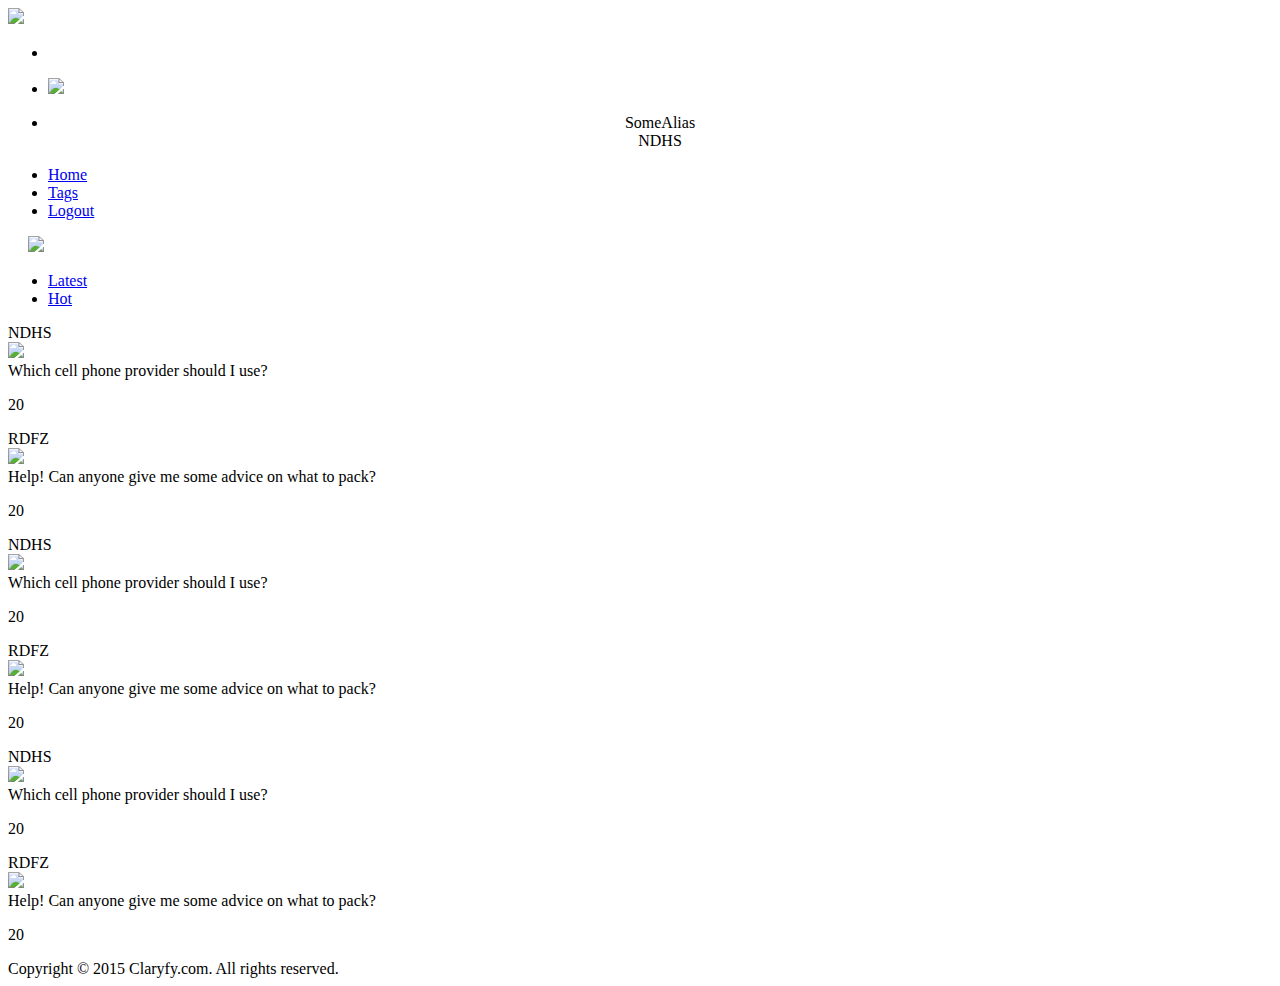
==== index.html @ e472d4be "Add fastclick to login page" ====
<!DOCTYPE html>
<html lang="en">
<head>
  <meta http-equiv="Content-Type" content="text/html; charset=UTF-8"/>
  <meta name="viewport" content="width=device-width, initial-scale=1, maximum-scale=1.0, user-scalable=no"/>
  <title>Claryfy</title>

  <!-- CSS  -->
  <link href="css/materialize.min.css" type="text/css" rel="stylesheet" media="screen,projection"/>
  <link href="css/style.css" type="text/css" rel="stylesheet" media="screen,projection"/>
</head>
<body>
  <nav class="grey">
    <div class="nav-wrapper ">
    <div id="mainSearch">
      <a href="#" class="brand-logo center"><img class="banner" src="img/banner.png"/></a>
      <ul class="right">
        <li><a href="javascript:void(0);" onclick="useSearch();" class="waves-effect waves-light"><i class="mdi-action-search"></i></a></li>
      </ul>

      
      <ul id="nav-mobile" class="side-nav" style="">
        <li class="logo"><a class="logo-container" href="profile.html" class="brand-logo"><img src="img/5.png" class="mdi-action-assessment avatar-nav circle green" ></img></a></li>
  		<li class="alias"><p style="text-align: center;">SomeAlias<br><span class="badge aliasbadge" style="left: 40%;">NDHS</span><br></p>
      </li>
      	<li class="bold"><a href="/" class="li-action waves-effect waves-teal">Home</a></li>
        <li class="bold"><a href="tags.html" class="li-action waves-effect waves-teal">Tags</a></li>
        <li class="bold"><a href="landing.html" class="li-action waves-effect waves-teal">Logout</a></li>
      </ul>
      <a href="#" data-activates="nav-mobile" class="button-collapse" style="margin-left: 20px;"><img src="img/5.png" class="mdi-action-assessment avatar-bar circle green" ></img></a></a>
      </div>
      <form id="subSearch" style="display: none">
        <div class="input-field">
          <input id="search" type="text" placeholder="Search..." required>
          <label style="width: 30px;" for="search" onclick="disableSearch()" class="waves-effect waves-light"><i class="mdi-navigation-arrow-back"></i></label>
        </div>
      </form>
    </div>
  </nav>
  <div class="fixed-action-btn " style="bottom: 25px; right: 24px;">
    <a class="btn-floating btn-large orange waves-effect waves-circle waves-light ">
      <i class="large mdi-editor-mode-edit "></i>
    </a>
  </div>
  <div class="">

    <div class="section">
    	<div class="row">
    <div class="col s12">
      <ul class="tabs z-depth-1">
        <li class="tab col s3"><a class="active" href="#test1">Latest</a></li>
        <li class="tab col s3"><a href="#test2">Hot</a></li>
      </ul>
    </div>
    <div id="test1" class="col s12">
      <div class="row">
        <div class="card-panel post-panel">
          <span class="badge schoolbadge">NDHS</span>
          <div class="row">
            <div>
              <img class="circle avatar" src="img/1.png"/></span>
            </div>
            <div class="col post-title">
              <span class="title">
                Which cell phone provider should I use?
              </span>
            </div>
            <div class="col s1">
              <i class="mdi-communication-comment reply-icon"></i>
              <p class="replies">20</p>
          </div>
        </div>
      </div>
      <div class="row">
        <div class="card-panel post-panel">
          <span class="badge schoolbadge">RDFZ</span>
          <div class="row">
            <div>
              <img class="circle avatar" src="img/2.png"/></span>
            </div>
            <div class="col post-title">
              <span class="title">
                Help! Can anyone give me some advice on what to pack?
              </span>
            </div>
            <div class="col s1">
              <i class="mdi-communication-comment reply-icon"></i>
              <p class="replies">20</p>
            </div>
          </div>
        </div>
      <div class="row">
        <div class="card-panel post-panel">
          <span class="badge schoolbadge">NDHS</span>
          <div class="row">
            <div>
              <img class="circle avatar" src="img/3.png"/></span>
            </div>
            <div class="col post-title">
              <span class="title">
                Which cell phone provider should I use?
              </span>
            </div>
            <div class="col s1">
              <i class="mdi-communication-comment reply-icon"></i>
              <p class="replies">20</p>
          </div>
        </div>
      </div>
      <div class="row">
        <div class="card-panel post-panel">
          <span class="badge schoolbadge">RDFZ</span>
          <div class="row">
            <div>
              <img class="circle avatar" src="img/4.png"/></span>
            </div>
            <div class="col post-title">
              <span class="title">
                Help! Can anyone give me some advice on what to pack?
              </span>
            </div>
            <div class="col s1">
              <i class="mdi-communication-comment reply-icon"></i>
              <p class="replies">20</p>
            </div>
          </div>
        </div>
      <div class="row">
        <div class="card-panel post-panel">
          <span class="badge schoolbadge">NDHS</span>
          <div class="row">
            <div>
              <img class="circle avatar" src="img/5.png"/></span>
            </div>
            <div class="col post-title">
              <span class="title">
                Which cell phone provider should I use?
              </span>
            </div>
            <div class="col s1">
              <i class="mdi-communication-comment reply-icon"></i>
              <p class="replies">20</p>
          </div>
        </div>
      </div>
      <div class="row">
        <div class="card-panel post-panel">
          <span class="badge schoolbadge">RDFZ</span>
          <div class="row">
            <div>
              <img class="circle avatar" src="img/6.png"/></span>
            </div>
            <div class="col post-title">
              <span class="title">
                Help! Can anyone give me some advice on what to pack?
              </span>
            </div>
            <div class="col s1">
              <i class="mdi-communication-comment reply-icon"></i>
              <p class="replies">20</p>
            </div>
          </div>
        </div>
      </div>


    </div>
  </div>
  </div>
  </div>
</div>
</div>
</div>
</div>

  <footer class="page-footer grey lighten-1">
    <div class="footer-copyright">
      <div class="container">
      Copyright © 2015 Claryfy.com. All rights reserved.
      </div>
    </div>
  </footer>


  <!--  Scripts-->
  <script src="https://code.jquery.com/jquery-2.1.1.min.js"></script>
  <script src="js/materialize.js"></script>
  <script src="js/fastclick.js"></script>
  <script src="js/init.js"></script>

  </body>
</html>
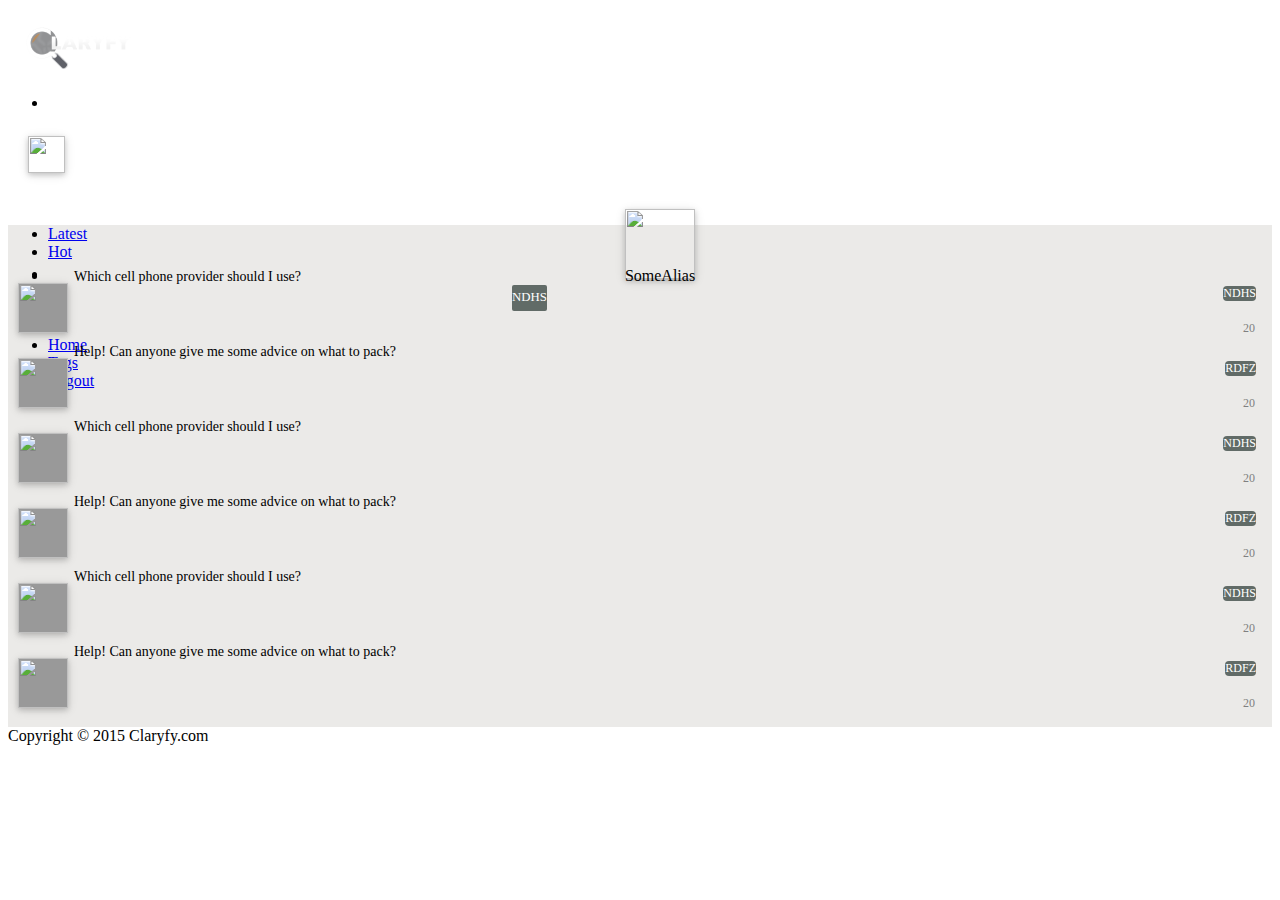
==== commit 0324da48: "Add profile page" ====
--- a/index.html
+++ b/index.html
@@ -4,49 +4,52 @@
 <head>
   <meta http-equiv="Content-Type" content="text/html; charset=UTF-8"/>
   <meta name="viewport" content="width=device-width, initial-scale=1, maximum-scale=1.0, user-scalable=no"/>
+  <link rel="apple-touch-icon" href="/img/touch-icon.png">
   <title>Claryfy</title>
 
   <!-- CSS  -->
   <link href="css/materialize.min.css" type="text/css" rel="stylesheet" media="screen,projection"/>
+  <link href="css/normalize.css" type="text/css" rel="stylesheet" media="screen,projection"/>
   <link href="css/style.css" type="text/css" rel="stylesheet" media="screen,projection"/>
 </head>
 <body>
-  <nav class="grey">
-    <div class="nav-wrapper ">
-    <div id="mainSearch">
-      <a href="#" class="brand-logo center"><img class="banner" src="img/banner.png"/></a>
-      <ul class="right">
-        <li><a href="javascript:void(0);" onclick="useSearch();" class="waves-effect waves-light"><i class="mdi-action-search"></i></a></li>
-      </ul>
-
-      
-      <ul id="nav-mobile" class="side-nav" style="">
-        <li class="logo"><a class="logo-container" href="profile.html" class="brand-logo"><img src="img/5.png" class="mdi-action-assessment avatar-nav circle green" ></img></a></li>
-  		<li class="alias"><p style="text-align: center;">SomeAlias<br><span class="badge aliasbadge" style="left: 40%;">NDHS</span><br></p>
+  <div class="navbar-fixed">
+    <nav class="grey">
+      <div class="nav-wrapper ">
+        <div id="mainSearch">
+          <a href="/" class="brand-logo center"><img class="banner" src="img/banner.png"/></a>
+          <ul class="right">
+            <li><a href="javascript:void(0);" onclick="useSearch();" class="waves-effect waves-light"><i class="mdi-action-search"></i></a></li>
+          </ul>
+          <a href="#" data-activates="nav-mobile" class="button-collapse show-on-large" style="margin-left: 20px;"><img src="img/5.png" class="mdi-action-assessment avatar-bar circle green" ></img></a></a>
+        </div>
+        <form id="subSearch" style="display: none">
+          <div class="input-field">
+            <input id="search" type="text" style="padding-left: 30px;" placeholder="Search..." required>
+            <label style="height: 100%;" for="search" onclick="disableSearch()" class="waves-effect waves-light"><i class="mdi-navigation-arrow-back"></i></label>
+          </div>
+        </form>
+      </div>
+    </nav>
+  </div>
+  <nav style="height: 0px;">
+    <ul id="nav-mobile" class="side-nav" style="">
+      <li class="logo"><a class="logo-container" href="profile.html" class="brand-logo"><img src="img/5.png" class="mdi-action-assessment avatar-nav circle green" ></img></a></li>
+      <li class="alias"><p style="text-align: center;">SomeAlias<br><span class="badge aliasbadge" style="left: 40%;">NDHS</span><br></p>
       </li>
-      	<li class="bold"><a href="/" class="li-action waves-effect waves-teal">Home</a></li>
-        <li class="bold"><a href="tags.html" class="li-action waves-effect waves-teal">Tags</a></li>
-        <li class="bold"><a href="landing.html" class="li-action waves-effect waves-teal">Logout</a></li>
-      </ul>
-      <a href="#" data-activates="nav-mobile" class="button-collapse" style="margin-left: 20px;"><img src="img/5.png" class="mdi-action-assessment avatar-bar circle green" ></img></a></a>
-      </div>
-      <form id="subSearch" style="display: none">
-        <div class="input-field">
-          <input id="search" type="text" placeholder="Search..." required>
-          <label style="width: 30px;" for="search" onclick="disableSearch()" class="waves-effect waves-light"><i class="mdi-navigation-arrow-back"></i></label>
-        </div>
-      </form>
-    </div>
+      <li class="bold"><a href="/" class="li-action waves-effect waves-teal">Home</a></li>
+      <li class="bold"><a href="tags.html" class="li-action waves-effect waves-teal">Tags</a></li>
+      <li class="bold"><a href="landing.html" class="li-action waves-effect waves-teal">Logout</a></li>
+    </ul>
   </nav>
   <div class="fixed-action-btn " style="bottom: 25px; right: 24px;">
     <a class="btn-floating btn-large orange waves-effect waves-circle waves-light ">
       <i class="large mdi-editor-mode-edit "></i>
     </a>
   </div>
-  <div class="">
-
-    <div class="section">
-    	<div class="row">
+  
+  <div class="section light-grey">
+   <div class="row">
     <div class="col s12">
       <ul class="tabs z-depth-1">
         <li class="tab col s3"><a class="active" href="#test1">Latest</a></li>
@@ -59,7 +62,7 @@
           <span class="badge schoolbadge">NDHS</span>
           <div class="row">
             <div>
-              <img class="circle avatar" src="img/1.png"/></span>
+            <img class="circle avatar post-avatar" src="img/1.png"/></span>
             </div>
             <div class="col post-title">
               <span class="title">
@@ -69,15 +72,14 @@
             <div class="col s1">
               <i class="mdi-communication-comment reply-icon"></i>
               <p class="replies">20</p>
+            </div>
           </div>
         </div>
-      </div>
-      <div class="row">
         <div class="card-panel post-panel">
           <span class="badge schoolbadge">RDFZ</span>
           <div class="row">
             <div>
-              <img class="circle avatar" src="img/2.png"/></span>
+              <img class="circle avatar post-avatar" src="img/2.png"/></span>
             </div>
             <div class="col post-title">
               <span class="title">
@@ -90,12 +92,11 @@
             </div>
           </div>
         </div>
-      <div class="row">
         <div class="card-panel post-panel">
           <span class="badge schoolbadge">NDHS</span>
           <div class="row">
             <div>
-              <img class="circle avatar" src="img/3.png"/></span>
+              <img class="circle avatar post-avatar" src="img/3.png"/></span>
             </div>
             <div class="col post-title">
               <span class="title">
@@ -105,15 +106,14 @@
             <div class="col s1">
               <i class="mdi-communication-comment reply-icon"></i>
               <p class="replies">20</p>
+            </div>
           </div>
         </div>
-      </div>
-      <div class="row">
         <div class="card-panel post-panel">
           <span class="badge schoolbadge">RDFZ</span>
           <div class="row">
             <div>
-              <img class="circle avatar" src="img/4.png"/></span>
+              <img class="circle avatar post-avatar" src="img/4.png"/></span>
             </div>
             <div class="col post-title">
               <span class="title">
@@ -126,12 +126,11 @@
             </div>
           </div>
         </div>
-      <div class="row">
         <div class="card-panel post-panel">
           <span class="badge schoolbadge">NDHS</span>
           <div class="row">
             <div>
-              <img class="circle avatar" src="img/5.png"/></span>
+              <img class="circle avatar post-avatar" src="img/5.png"/></span>
             </div>
             <div class="col post-title">
               <span class="title">
@@ -141,15 +140,14 @@
             <div class="col s1">
               <i class="mdi-communication-comment reply-icon"></i>
               <p class="replies">20</p>
+            </div>
           </div>
         </div>
-      </div>
-      <div class="row">
         <div class="card-panel post-panel">
           <span class="badge schoolbadge">RDFZ</span>
           <div class="row">
             <div>
-              <img class="circle avatar" src="img/6.png"/></span>
+              <img class="circle avatar post-avatar" src="img/6.png"/></span>
             </div>
             <div class="col post-title">
               <span class="title">
@@ -163,31 +161,26 @@
           </div>
         </div>
       </div>
+    </div>
+    <div id="test2" class="col s12">
+    </div>
+  </div>
+</div>
+
+<footer class="page-footer grey lighten-1" style="margin-top: 0px;">
+  <div class="footer-copyright">
+    <div class="container">
+      Copyright © 2015 Claryfy.com
+    </div>
+  </div>
+</footer>
 
 
-    </div>
-  </div>
-  </div>
-  </div>
-</div>
-</div>
-</div>
-</div>
-
-  <footer class="page-footer grey lighten-1">
-    <div class="footer-copyright">
-      <div class="container">
-      Copyright © 2015 Claryfy.com. All rights reserved.
-      </div>
-    </div>
-  </footer>
-
-
-  <!--  Scripts-->
-  <script src="https://code.jquery.com/jquery-2.1.1.min.js"></script>
-  <script src="js/materialize.js"></script>
-  <script src="js/fastclick.js"></script>
-  <script src="js/init.js"></script>
-
-  </body>
+<!--  Scripts-->
+<script src="js/jquery-2.1.3.min.js"></script>
+<script src="js/materialize.js"></script>
+<script src="js/fastclick.js"></script>
+<script src="js/init.js"></script>
+<script src="js/base.js"></script>
+</body>
 </html>
--- a/css/style.css
+++ b/css/style.css
@@ -0,0 +1,154 @@
+/* Custom Stylesheet */
+/**
+ * Use this file to override Materialize files so you can update
+ * the core Materialize files in the future
+ *
+ * Made By MaterializeCSS.com
+ */
+.click-through {
+  pointer-events: none;
+}
+.light-grey {
+  background-color: rgb(235, 234, 232);
+}
+#profile-bkg {
+  height: 200px;
+}
+#profile-avatar {
+  left: 10px;
+  position: absolute;
+  top: 100px;
+}
+
+#profile-alias {
+  left: 60px;
+}
+
+.icon-block {
+  padding: 0 15px;
+}
+
+.li-action {
+  width:100%;
+}
+
+.banner {
+  margin-top:10px;
+  height:56px;
+}
+
+.nomargin {
+  margin: 0 !important;
+}
+
+.schoolbadge {
+	font-weight: 300;
+  font-size: 0.75rem !important;
+  background-color: rgb(97, 107, 103);
+  -webkit-border-radius: 2px;
+  position: absolute;
+  top: 19px;
+  right: 16px;
+  color: white !important;
+  -moz-border-radius: 2px;
+  border-radius: 4px;
+  background-clip: padding-box;
+
+}
+.aliasbadge {
+	font-weight: 300;
+  font-size: 0.8rem;
+  color: #fff;
+  background-color: rgb(97, 107, 103);
+  -webkit-border-radius: 2px;position: absolute;
+  color: white !important;
+  -moz-border-radius: 2px;
+  border-radius: 2px;
+  background-clip: padding-box;
+  line-height: 2 !important;
+}
+.reply-icon {
+	position: absolute;
+  bottom: 15px;
+  right: 38px;
+  color: grey;
+  font-size: 12px;
+}
+
+.replies {
+	font-size: 12px;
+  color: grey;
+  position: absolute;
+  bottom: 4px;
+  right: 17px;
+}
+
+.post-title {
+  margin-top: -10px;
+  vertical-align: top;
+}
+.collection .collection-item.avatar {
+	padding-right:72px;
+}
+.logo-container {
+	font-size: 50px;
+	  height: 57px;
+  margin-bottom: 32px;
+}
+
+.logo {
+	text-align: center;
+  margin-top: 32px;
+  margin-bottom:-40px !important;
+}
+
+.alias {
+	text-align: center;
+	color:black;
+  margin-bottom: 16px;
+  border-bottom: 1px solid #ddd;
+}
+
+.title {
+	font-size:14px !important;
+}
+
+.post-panel {
+  padding-right: 72px;
+  padding-left: 66px;
+  height: 85px;
+  position: relative;
+}
+
+.post-avatar {
+  position: absolute;
+  left: 10px;
+  top:16px;
+}
+
+.avatar {
+  
+  width: 50px;
+  height: 50px;
+  box-shadow: 0 2px 5px 0 rgba(0,0,0,0.16),0 2px 10px 0 rgba(0,0,0,0.12);
+  overflow: hidden;
+  display: inline-block;
+  vertical-align: middle;
+  font-size: 30px;
+  line-height: 50px;
+  color: #fff;
+  background-color: #999;
+  text-align: center;
+}
+
+.avatar-nav {
+  box-shadow: 0 2px 5px 0 rgba(0,0,0,0.16),0 2px 10px 0 rgba(0,0,0,0.12);
+  width:70px;
+  height:70px;
+}
+.avatar-bar {
+  box-shadow: 0 2px 5px 0 rgba(0,0,0,0.16),0 2px 10px 0 rgba(0,0,0,0.12);
+  margin-top:8px;
+  width:37px;
+  height:37px;
+}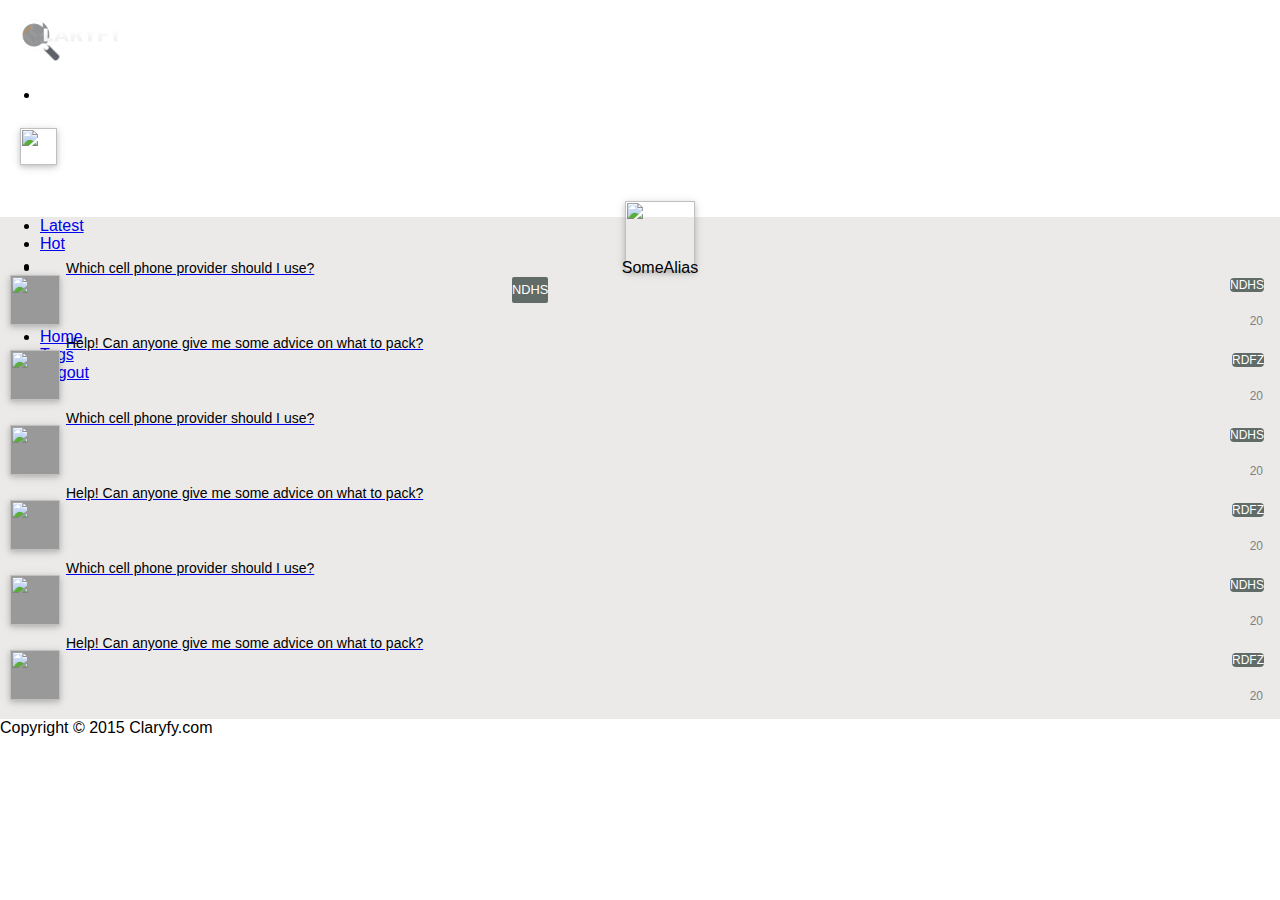
==== commit 23203028: "A great chunk of changes" ====
--- a/index.html
+++ b/index.html
@@ -34,7 +34,7 @@
   </div>
   <nav style="height: 0px;">
     <ul id="nav-mobile" class="side-nav" style="">
-      <li class="logo"><a class="logo-container" href="profile.html" class="brand-logo"><img src="img/5.png" class="mdi-action-assessment avatar-nav circle green" ></img></a></li>
+      <li class="logo"><a class="logo-container" href="profile-private.html" class="brand-logo"><img src="img/5.png" class="mdi-action-assessment avatar-nav circle green" ></img></a></li>
       <li class="alias"><p style="text-align: center;">SomeAlias<br><span class="badge aliasbadge" style="left: 40%;">NDHS</span><br></p>
       </li>
       <li class="bold"><a href="/" class="li-action waves-effect waves-teal">Home</a></li>
@@ -43,31 +43,35 @@
     </ul>
   </nav>
   <div class="fixed-action-btn " style="bottom: 25px; right: 24px;">
-    <a class="btn-floating btn-large orange waves-effect waves-circle waves-light ">
+    <a class="btn-floating btn-large orange waves-effect waves-circle waves-light " href="posting.html">
       <i class="large mdi-editor-mode-edit "></i>
     </a>
   </div>
   
-  <div class="section light-grey">
+  <div class="section light-grey ">
    <div class="row">
-    <div class="col s12">
+    <div class="col s12 m8 offset-m2">
       <ul class="tabs z-depth-1">
         <li class="tab col s3"><a class="active" href="#test1">Latest</a></li>
         <li class="tab col s3"><a href="#test2">Hot</a></li>
       </ul>
     </div>
-    <div id="test1" class="col s12">
+    <div id="test1" class="col s12 m8 offset-m2">
       <div class="row">
         <div class="card-panel post-panel">
           <span class="badge schoolbadge">NDHS</span>
           <div class="row">
             <div>
-            <img class="circle avatar post-avatar" src="img/1.png"/></span>
-            </div>
-            <div class="col post-title">
+            <a href="profile-public.html" style="margin-right:0px;">
+                    <img src="img/1.png" class="avatar circle post-avatar">
+                  </a>
+            </div>
+            <div class="col post-title">
+            <a href="post.html">
               <span class="title">
                 Which cell phone provider should I use?
               </span>
+              </a>
             </div>
             <div class="col s1">
               <i class="mdi-communication-comment reply-icon"></i>
@@ -79,12 +83,16 @@
           <span class="badge schoolbadge">RDFZ</span>
           <div class="row">
             <div>
-              <img class="circle avatar post-avatar" src="img/2.png"/></span>
-            </div>
-            <div class="col post-title">
+              <a href="profile-public.html" style="margin-right:0px;">
+                    <img src="img/2.png" class="avatar circle post-avatar">
+                  </a>
+            </div>
+            <div class="col post-title">
+            <a href="post.html">
               <span class="title">
                 Help! Can anyone give me some advice on what to pack?
               </span>
+              </a>
             </div>
             <div class="col s1">
               <i class="mdi-communication-comment reply-icon"></i>
@@ -96,12 +104,16 @@
           <span class="badge schoolbadge">NDHS</span>
           <div class="row">
             <div>
-              <img class="circle avatar post-avatar" src="img/3.png"/></span>
-            </div>
-            <div class="col post-title">
+              <a href="profile-public.html" style="margin-right:0px;">
+                    <img src="img/3.png" class="avatar circle post-avatar">
+                  </a>
+            </div>
+            <div class="col post-title">
+            <a href="post.html">
               <span class="title">
                 Which cell phone provider should I use?
               </span>
+              </a>
             </div>
             <div class="col s1">
               <i class="mdi-communication-comment reply-icon"></i>
@@ -113,12 +125,16 @@
           <span class="badge schoolbadge">RDFZ</span>
           <div class="row">
             <div>
-              <img class="circle avatar post-avatar" src="img/4.png"/></span>
-            </div>
-            <div class="col post-title">
+              <a href="profile-public.html" style="margin-right:0px;">
+                    <img src="img/4.png" class="avatar circle post-avatar">
+                  </a>
+            </div>
+            <div class="col post-title">
+              <a href="post.html">
               <span class="title">
                 Help! Can anyone give me some advice on what to pack?
               </span>
+              </a>
             </div>
             <div class="col s1">
               <i class="mdi-communication-comment reply-icon"></i>
@@ -130,12 +146,16 @@
           <span class="badge schoolbadge">NDHS</span>
           <div class="row">
             <div>
-              <img class="circle avatar post-avatar" src="img/5.png"/></span>
-            </div>
-            <div class="col post-title">
+              <a href="profile-public.html" style="margin-right:0px;">
+                    <img src="img/5.png" class="avatar circle post-avatar">
+                  </a>
+            </div>
+            <div class="col post-title">
+            <a href="post.html">
               <span class="title">
                 Which cell phone provider should I use?
               </span>
+              </a>
             </div>
             <div class="col s1">
               <i class="mdi-communication-comment reply-icon"></i>
@@ -147,12 +167,16 @@
           <span class="badge schoolbadge">RDFZ</span>
           <div class="row">
             <div>
-              <img class="circle avatar post-avatar" src="img/6.png"/></span>
-            </div>
-            <div class="col post-title">
+              <a href="profile-public.html" style="margin-right:0px;">
+                    <img src="img/6.png" class="avatar circle post-avatar">
+                  </a>
+            </div>
+            <div class="col post-title">
+            <a href="post.html">
               <span class="title">
                 Help! Can anyone give me some advice on what to pack?
               </span>
+              </a>
             </div>
             <div class="col s1">
               <i class="mdi-communication-comment reply-icon"></i>
--- a/css/style.css
+++ b/css/style.css
@@ -37,8 +37,38 @@
   height:56px;
 }
 
+#link-alias {
+  color: black;
+  text-transform: none;
+  margin-right: 0;
+}
+
 .nomargin {
   margin: 0 !important;
+}
+
+.smallbadge {
+  font-weight: 300;
+  font-size: 0.75rem !important;
+  background-color: rgb(97, 107, 103);
+  -webkit-border-radius: 2px;
+  color: white !important;
+  -moz-border-radius: 2px;
+  border-radius: 4px;
+  background-clip: padding-box;
+  float: none !important;
+}
+
+.cardbadge {
+  font-weight: 300;
+  font-size: 0.75rem !important;
+  background-color: rgb(97, 107, 103);
+  -webkit-border-radius: 2px;
+  color: white !important;
+  -moz-border-radius: 2px;
+  border-radius: 4px;
+  background-clip: padding-box;
+  float: none !important;
 }
 
 .schoolbadge {
@@ -111,6 +141,7 @@
 
 .title {
 	font-size:14px !important;
+  color: black !important;
 }
 
 .post-panel {
@@ -151,4 +182,14 @@
   margin-top:8px;
   width:37px;
   height:37px;
+}
+
+@media only screen and (min-width: 1024px)
+.desktop-top div{
+  margin-top: 60px;
+}
+
+.center {
+  margin-left: auto !important;
+  margin-right: auto !important;
 }